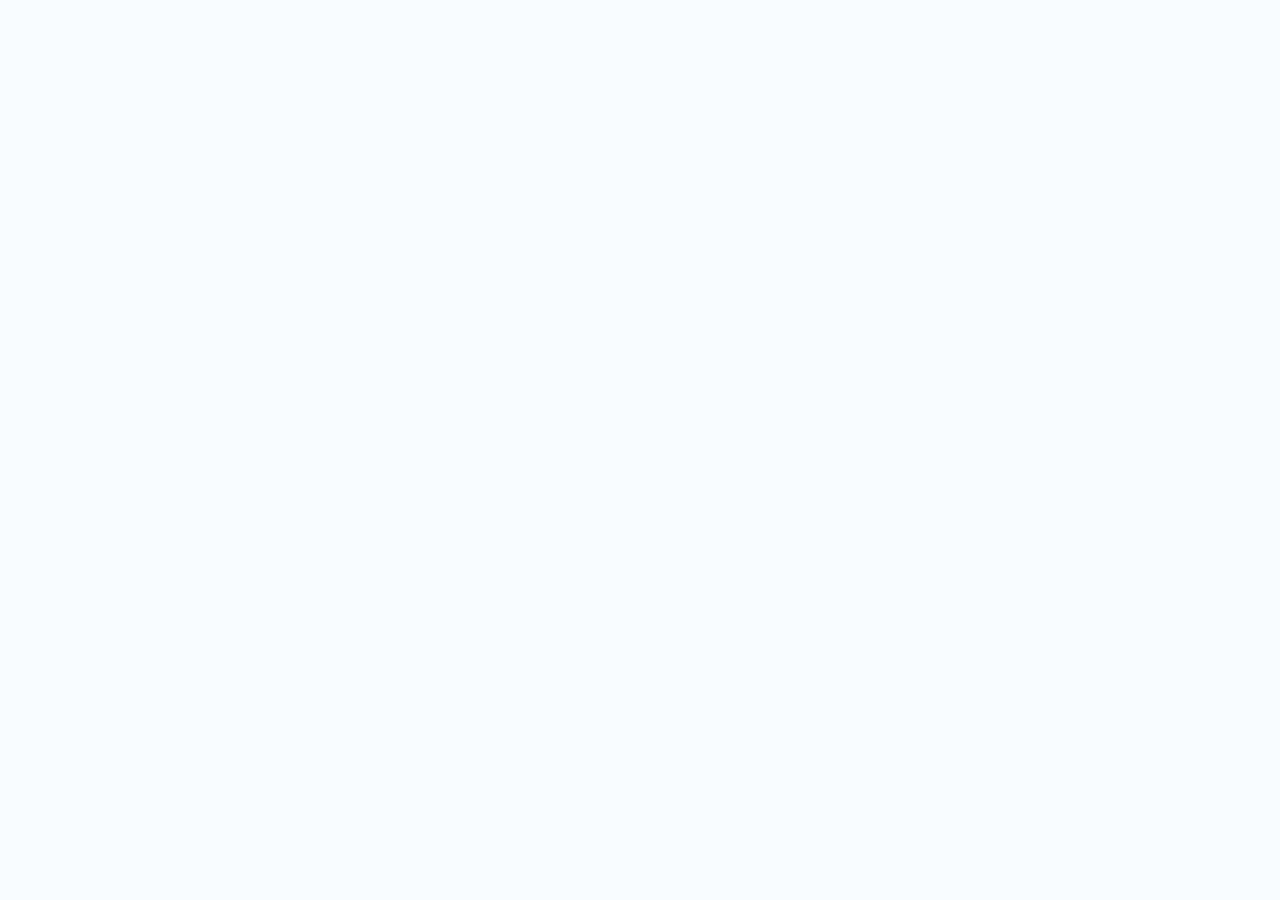
==== consequences.html @ 65b96485 "Rename Consequences.html to consequences.html" ====
<!DOCTYPE html>
<html lang="en">
    <head>
        <meta charset="UTF-8">
        <meta name="viewport" content="width=device-width, initial-scale=1.0">
        <title>Impact | Rising Automation</title>
        
        <link rel="stylesheet" href="styles/reset.css">
        <link rel="stylesheet" href="styles/styles.css">

        <script src="scripts/main.js"></script>
    </head>
    <body>
        
    </body>
</html>
---- styles/styles.css ----
@font-face {
    font-family: circular;
    src: url(../assets/fonts/Circular/CircularStd-Medium.otf);
}

@font-face {
    font-family: circular-light;
    src: url(../assets/fonts/Circular/CircularStd-Light.otf);
}

body {
    font-family: system-ui, -apple-system, BlinkMacSystemFont, 'Segoe UI', Roboto, Oxygen, Ubuntu, Cantarell, 'Open Sans', 'Helvetica Neue', sans-serif;
    /* font-family: "Poppins"; */
    /* font-family: circular-light; */

    --primary-background: #F9FCFF;
    --primary-text: #31486b;

    font-size: 1rem;
    line-height: 2rem;
    background-color: var(--primary-background);
    color: var(--primary-text);
}

header {
    display: flex;
    flex-direction: row;
    /* font-weight: bold; */
    font-family: circular;

    font-size: 1.1rem;

    padding: 10px 30px 10px 30px;

    box-shadow: 3px 3px 10px 10px rgb(0, 0, 0, 0.05);
    border-bottom: 1px solid rgb(200, 200, 200);
}

footer {
    padding: 80px 0 80px 0;

    font-size: 0.9rem;
    line-height: 1.7rem;

    background-color: white;
    
    /* background-color: white; */
}

footer a {
    color: inherit;
    text-decoration: none;

}

footer a:hover {
    text-decoration: underline;
}

.footer-content {
    display: flex;
    flex-direction: row;

    gap: 40px;

    max-width: 1080px;
    margin: auto;
}

.footer-content > div {
    width: 100%;
}

.footer-content > div > h2 {
    font-weight: bold;
    margin-bottom: 1rem;
}

.footer-content > div > *:not(h2) {
    color: rgb(114, 117, 120);
}

.footer-table {
    display: grid;

    grid-template-columns: repeat(2, 1fr);
}

.logo {
    max-height: 70px;
}

nav {
    display: flex;
    flex-direction: row;

    font-size: 1rem;

    width: 100%;
}

nav > ul {
    display: flex;
    align-items: center;
    
    width: 100%;
    justify-content: flex-end;

    column-gap: 20px;
    padding: 0 20px 0 20px;
}

nav > ul > li > a {
    color: inherit;
    text-decoration: none;
}

nav > ul > li > a:hover {
    text-decoration: underline;
}

main {
    /* max-width: 1080px; */
    min-height: 100vh;
    margin: auto;

    box-sizing: border-box;
}

main > div:not(.hero-banner):not(.no-margin) {
    max-width: 1080px;

    margin-top: 40px;
    margin-left: auto;
    margin-right: auto;
}

.container-padding {
    margin-top: 40px;
}

.container-padding > div {
    max-width: 1080px;
    margin-left: auto;
    margin-right: auto;
}

.button {
    background-color: var(--primary-background);
    color: black;
    border: 1px solid black;

    font-family: circular;
    text-decoration: none;
    font-size: 0.9rem;

    border-radius: 100px;
    padding: 16px 24px 16px 24px;
}

.hero-banner {
    width: 100%;

    position: relative;
    overflow: hidden;

    max-height: 90vh;
    height: 500px;
}

.hero-image {
    width: 100%;
    height: 100%;
    object-fit: cover;

    filter: blur(2px) brightness(90%);
}

.hero-image-text {
    position: absolute;
    top: 0;

    width: 100%;
    height: 100%;

    line-height: 3rem;

    color: white;
    font-family: "Montserrat";
    font-weight: bold;

    display: flex;
    flex-direction: column;

    text-align: center;
    justify-content: center;
    align-items: center;
}

.hero-image-text > h2 {
    font-size: 2.5rem;
    margin-bottom: 0.5rem;
}

.hero-image-text > p {
    max-width: 400px;
    font-size: 1.5rem;
    margin-bottom: 2.5rem;
}

.hero-image-buttons {
    font-weight: normal;
}

.hero-image-buttons > .button:not(.hero-image-buttons > .button:last-child) {
    margin-right: 15px
}

.hero-image-buttons > .button:last-child {
    background-color: var(--primary-text);
    color: var(--primary-background);
    border-color: var(--primary-text);
}

.card-graphics {
    padding: 40px 10px 40px 10px;

    display: flex;
}

.card {
    padding: 15px;
}

.card-image {
    height: 50px;
    filter: invert(25%) sepia(11%) saturate(2661%) hue-rotate(177deg) brightness(91%) contrast(84%);
}

.card-title {
    font-family: "Montserrat";
    font-weight: bold;
}

.card-body {
    font-family: "Poppins";
    font-weight: 300;
}

.call-to-action {
    display: flex;
    flex-direction: column;
    
    justify-content: center;
    align-items: center;
    
    text-align: center;

    padding: 80px 0 80px 0;
}

.call-to-action > h2 {
    font-family: "Montserrat";
    font-weight: bold;
    font-size: 2rem;

    margin-bottom: 20px;
}

.call-to-action > p {
    margin-bottom: 30px;
    max-width: 600px;
}

.sourcesList li {
    padding-left: 20px;
    text-indent: -20px;
    padding-top: 10px;
    padding-bottom: 10px;
}

.sourcesMain {
    width: 1000px;
}
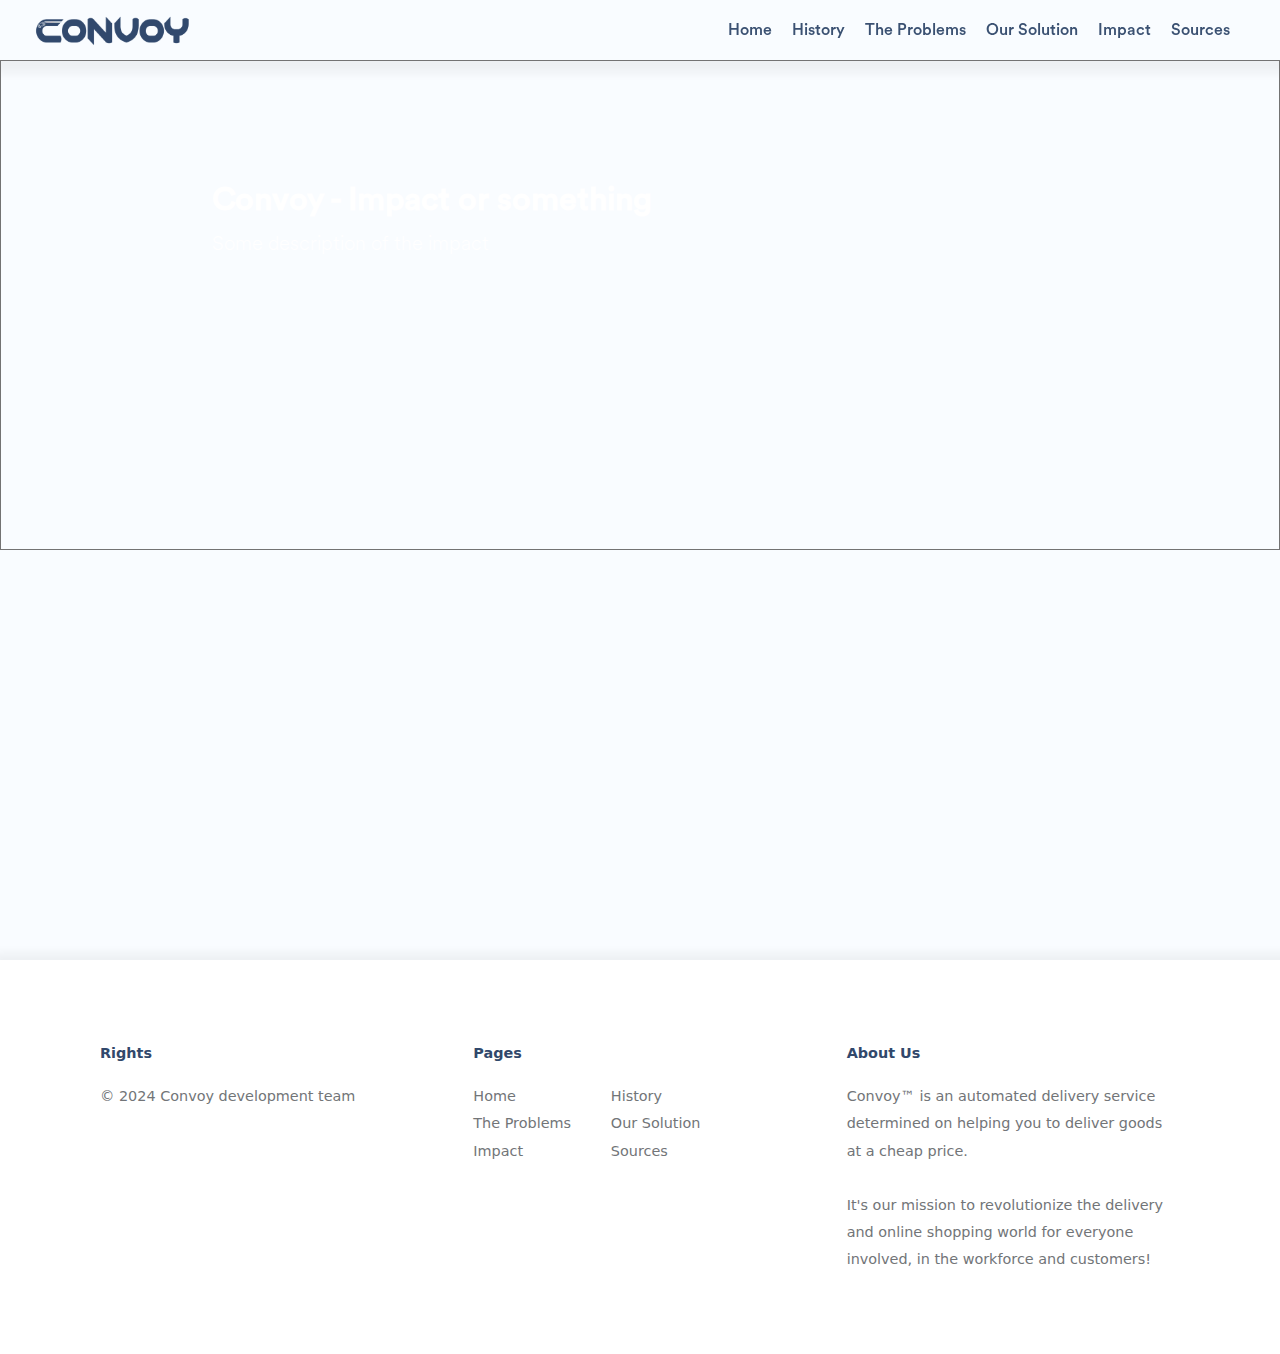
==== commit a26f5510: "some things" ====
--- a/consequences.html
+++ b/consequences.html
@@ -3,14 +3,71 @@
     <head>
         <meta charset="UTF-8">
         <meta name="viewport" content="width=device-width, initial-scale=1.0">
-        <title>Impact | Rising Automation</title>
+        <title>Impact | Convoy</title>
+
+        <link rel="icon" href="./favicon.ico">
+
+        <link rel="preconnect" href="https://fonts.googleapis.com">
+        <link rel="preconnect" href="https://fonts.gstatic.com" crossorigin>
+        <link href="https://fonts.googleapis.com/css2?family=Montserrat:ital,wght@0,100..900;1,100..900&family=Open+Sans:ital,wght@0,300..800;1,300..800&family=Poppins:ital,wght@0,100;0,200;0,300;0,400;0,500;0,600;0,700;0,800;0,900;1,100;1,200;1,300;1,400;1,500;1,600;1,700;1,800;1,900&family=Roboto:ital,wght@0,100;0,300;0,400;0,500;0,700;0,900;1,100;1,300;1,400;1,500;1,700;1,900&display=swap" rel="stylesheet">
         
         <link rel="stylesheet" href="styles/reset.css">
         <link rel="stylesheet" href="styles/styles.css">
-
+        
         <script src="scripts/main.js"></script>
+        <script src="scripts/history.js"></script>
     </head>
     <body>
-        
+        <header>
+            <a href="index.html" class="logo-link"><img src="assets/images/logo.png" class="logo" alt="Rising Automation"></a>
+            <nav>
+                <ul>
+                    <li><a href="index.html">Home</a></li>
+                    <li><a href="history.html">History</a></li>
+                    <li><a href="problems.html">The Problems</a></li>
+                    <li><a href="solution.html">Our Solution</a></li>
+                    <li><a href="consequences.html">Impact</a></li>
+                    <li><a href="sources.html">Sources</a></li>
+                </ul>
+            </nav>
+        </header>
+
+        <main>
+            <div class="hero-banner small">
+                <img class="hero-image">
+                <div class="hero-image-text">
+                    <h2>Convoy - Impact or something</h2>
+                    <p>Some description of the impact</p>
+                    <!-- <div class="hero-image-buttons">
+                        <a href="#" class="button">Button A</a>
+                        <a href="#" class="button">Button B</a>
+                    </div> -->
+                </div>
+            </div>
+        </main>
+
+        <footer>
+            <div class="footer-content">
+                <div>
+                    <h2>Rights</h2>
+                    <p>&copy; 2024 Convoy development team</p>
+                </div>
+                <div class="footer-pages">
+                    <h2>Pages</h2>
+                    <ul class="footer-table">
+                        <li><a href="index.html">Home</a></li>
+                        <li><a href="History.html">History</a></li>
+                        <li><a href="problems.html">The Problems</a></li>
+                        <li><a href="solution.html">Our Solution</a></li>
+                        <li><a href="Consequences.html">Impact</a></li>
+                        <li><a href="Sources.html">Sources</a></li>
+                    </ul>
+                </div>
+                <div>
+                    <h2>About Us</h2>
+                    <p>Convoy™ is an automated delivery service determined on helping you to deliver goods at a cheap price.<br><br>It's our mission to revolutionize the delivery and online shopping world for everyone involved, in the workforce and customers!</p>
+                </div>
+            </div>
+        </footer>
     </body>
-</html>
+</html>--- a/styles/styles.css
+++ b/styles/styles.css
@@ -13,8 +13,12 @@
     /* font-family: "Poppins"; */
     /* font-family: circular-light; */
 
+    overflow-x: hidden;
+
     --primary-background: #F9FCFF;
     --primary-text: #31486b;
+
+    --primary-background-dark: #ebebeb;
 
     font-size: 1rem;
     line-height: 2rem;
@@ -23,27 +27,50 @@
 }
 
 header {
+    width: 100vw;
+    box-sizing: border-box;
+
+    overflow: hidden;
+
+    top: 0;
+    left: 0;
+
     display: flex;
     flex-direction: row;
+
     /* font-weight: bold; */
     font-family: circular;
-
     font-size: 1.1rem;
 
     padding: 10px 30px 10px 30px;
 
+    /* border-bottom: 1px solid rgb(200, 200, 200); */
+}
+
+header.overlay {
+    position: absolute;   
+    z-index: 10;
+    color: white;
+    background: linear-gradient(rgba(0,0,0,0.7), rgba(0,0,0,0));
+}
+
+header:not(.overlay) {
     box-shadow: 3px 3px 10px 10px rgb(0, 0, 0, 0.05);
-    border-bottom: 1px solid rgb(200, 200, 200);
+}
+
+header.overlay .logo {
+    filter: invert(100%);
 }
 
 footer {
-    padding: 80px 0 80px 0;
+    padding: 80px 20px 80px 20px;
 
     font-size: 0.9rem;
     line-height: 1.7rem;
 
     background-color: white;
     
+    box-shadow: 3px 3px 10px 10px rgb(0, 0, 0, 0.05);    /* border-top: 1px solid rgb(200, 200, 200); */
     /* background-color: white; */
 }
 
@@ -84,10 +111,22 @@
     display: grid;
 
     grid-template-columns: repeat(2, 1fr);
+    max-width: 275px;
+}
+
+.footer-table > li {
+    box-sizing: border-box;
+    padding: 0 10px 0 0;
 }
 
 .logo {
-    max-height: 70px;
+    max-height: 40px;
+    filter: invert(25%) sepia(11%) saturate(2661%) hue-rotate(177deg) brightness(91%) contrast(84%);
+}
+
+.logo-link {
+    display: flex;
+    align-items: center;
 }
 
 nav {
@@ -113,9 +152,12 @@
 nav > ul > li > a {
     color: inherit;
     text-decoration: none;
+    opacity: 0.95;
+    transition: opacity 0.34s ease;
 }
 
 nav > ul > li > a:hover {
+    opacity: 1;
     text-decoration: underline;
 }
 
@@ -147,73 +189,20 @@
 
 .button {
     background-color: var(--primary-background);
-    color: black;
-    border: 1px solid black;
+    color: var(--primary-text);
+    border: 1px solid var(--primary-text);
 
     font-family: circular;
     text-decoration: none;
     font-size: 0.9rem;
 
-    border-radius: 100px;
-    padding: 16px 24px 16px 24px;
-}
-
-.hero-banner {
-    width: 100%;
-
-    position: relative;
-    overflow: hidden;
-
-    max-height: 90vh;
-    height: 500px;
-}
-
-.hero-image {
-    width: 100%;
-    height: 100%;
-    object-fit: cover;
-
-    filter: blur(2px) brightness(90%);
-}
-
-.hero-image-text {
-    position: absolute;
-    top: 0;
-
-    width: 100%;
-    height: 100%;
-
-    line-height: 3rem;
-
-    color: white;
-    font-family: "Montserrat";
-    font-weight: bold;
-
-    display: flex;
-    flex-direction: column;
-
-    text-align: center;
-    justify-content: center;
-    align-items: center;
-}
-
-.hero-image-text > h2 {
-    font-size: 2.5rem;
-    margin-bottom: 0.5rem;
-}
-
-.hero-image-text > p {
-    max-width: 400px;
-    font-size: 1.5rem;
-    margin-bottom: 2.5rem;
-}
-
-.hero-image-buttons {
-    font-weight: normal;
-}
-
-.hero-image-buttons > .button:not(.hero-image-buttons > .button:last-child) {
-    margin-right: 15px
+    filter: brightness(1);
+
+    /* border-radius: 100px; */
+    border-radius: 3px;
+    padding: 16px 32px 16px 32px;
+
+    transition: filter 100ms;
 }
 
 .hero-image-buttons > .button:last-child {
@@ -222,14 +211,94 @@
     border-color: var(--primary-text);
 }
 
+.button:hover {
+    filter: brightness(93%);
+}
+
+.hero-banner {
+    width: 100%;
+
+    position: relative;
+    overflow: hidden;
+
+    height: calc(90vh - 50px);
+}
+
+.hero-banner.small {
+    height: calc(60vh - 50px);
+}
+
+.hero-image {
+    width: 100%;
+    height: 100%;
+    scale: 1;
+
+    object-fit: cover;
+    object-position: 0 0;
+
+    filter: brightness(60%);
+}
+
+.hero-image.reflected {
+    transform: scaleX(-1);
+}
+
+.hero-image-text {
+    position: absolute;
+    top: 20%;
+    left: 15%;
+
+    width: 100%;
+    height: 100%;
+
+    /* max-width: 200px; */
+
+    padding: 20px;
+
+    line-height: 2.75rem;
+
+    color: white;
+    font-family: circular;
+
+    display: flex;
+    flex-direction: column;
+
+    text-align: left;
+    /* justify-content: center; */
+    align-items: flex-start;
+}
+
+.hero-image-text > h2 {
+    font-size: 2rem;
+    font-weight: bold;
+}
+
+.hero-image-text > p {
+    font-family: circular-light;
+    font-size: 1.25rem;
+
+    max-width: 400px;
+    margin-bottom: 2rem;
+}
+
+.hero-image-buttons {
+    font-weight: normal;
+}
+
+.hero-image-buttons > .button:not(.hero-image-buttons > .button:last-child) {
+    margin-right: 15px
+}
+
 .card-graphics {
-    padding: 40px 10px 40px 10px;
+    padding: 40px 15px 40px 15px;
 
     display: flex;
 }
 
 .card {
     padding: 15px;
+
+    width: 100%;
 }
 
 .card-image {
@@ -245,6 +314,54 @@
 .card-body {
     font-family: "Poppins";
     font-weight: 300;
+}
+
+.image-section {
+    display: flex;
+    flex-direction: row;
+    
+    gap: 20px;
+    padding: 10px;
+}
+
+.image-section:nth-child(odd) {
+    flex-direction: row-reverse;
+}
+
+.image-section > div {
+    width: 100%;
+    max-width: 600px;
+}
+
+.timeline-container {
+    display: flex;
+    flex-direction: row;
+    
+    gap: 20px;
+}
+
+.vertical-timeline {
+    position: relative;
+    margin-left: 10px;
+    width: 50px;
+
+    display: flex;
+    flex-direction: column;
+}
+
+.timeline-point {
+    position: absolute;
+    display: flex;
+
+    align-items: center;
+    justify-content: center;
+
+    background-color: var(--primary-text);
+    color: var(--primary-background);
+
+    width: 40px;
+    height: 40px;
+    border-radius: 100%;
 }
 
 .call-to-action {
@@ -272,13 +389,17 @@
     max-width: 600px;
 }
 
-.sourcesList li {
+.sources-list li {
     padding-left: 20px;
     text-indent: -20px;
     padding-top: 10px;
     padding-bottom: 10px;
 }
 
-.sourcesMain {
-    width: 1000px;
+.sources-main {
+    padding: 0 20px 0 20px;
+    
+    max-width: 920px;
+    margin-top: 20px;
+    margin-bottom: 40px;
 }